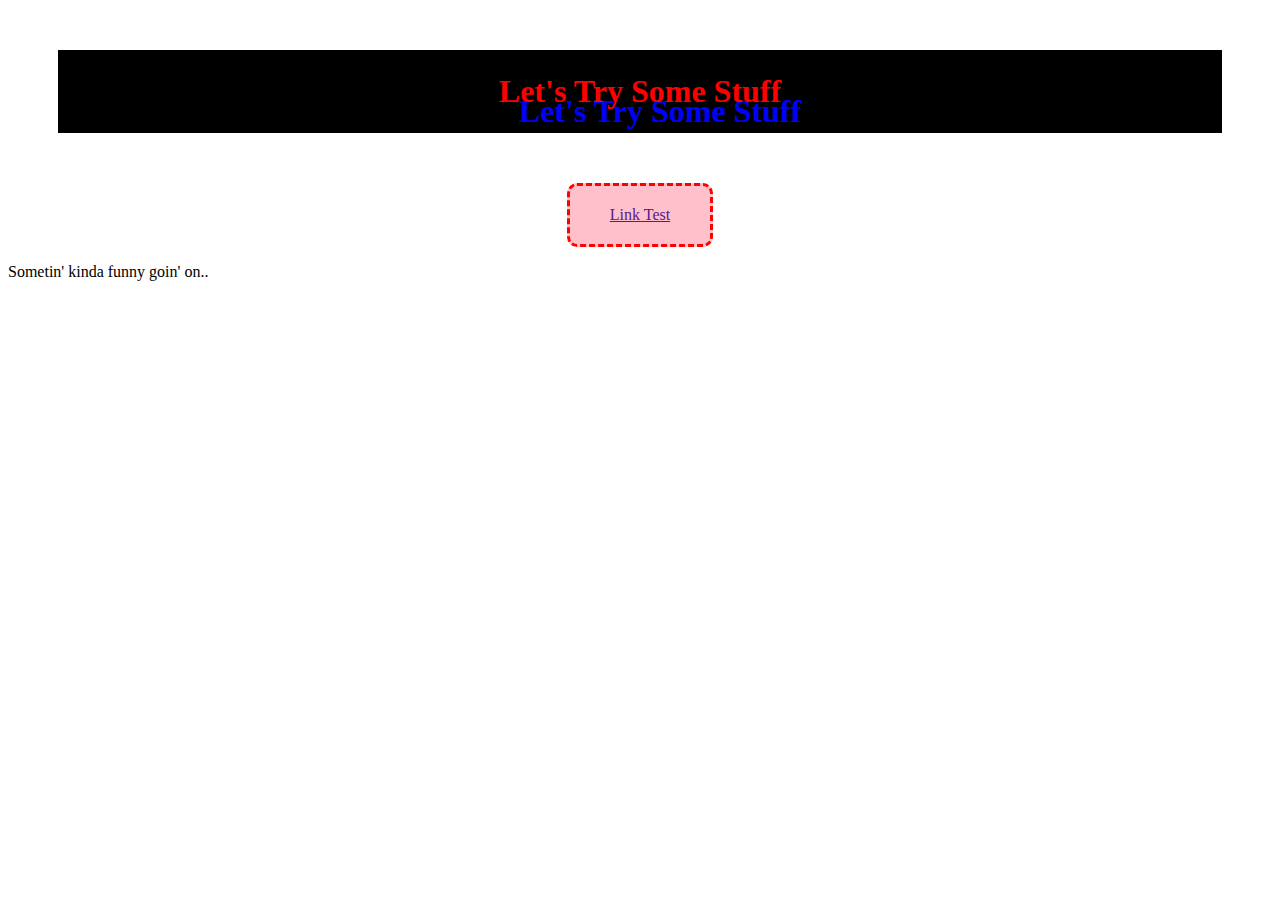
==== Test/testing.html @ 2c68e5e2 "save" ====
<!DOCTYPE html>
<html lang="en">
  <head>
    <meta charset="UTF-8" />
    <meta name="viewport" content="width=device-width, initial-scale=1.0" />
    <title>Let's Try Some Stuff</title>
    <link rel="stylesheet" href="testing.css" />
  </head>
  <body>
    <header>
      <h1>Let's Try Some Stuff</h1>
    </header>
    <main>
      <div>
        <a href=""> Link Test </a>
      </div>
      <div>
        <p class=wavy> Sometin' kinda funny goin' on..</p>
      </div>
    </main>
    <script src="testing.css"></script>
  </body>
</html>
---- Test/testing.css ----
/* Creates a heading with a shadow */
h1 {
    color: red;
    text-shadow: 20px 20px blue;
    padding: 20px;
    margin: 50px;
    text-align: center;
    border: solid black;
    background-color: black;
}

/* Creates a hypertext link with interactive effect */
a:hover {
    font-size: 40px;
    color: green;
    text-decoration: none;
}
a:active {
    color: yellow;
}

a:visited {
    text-decoration: none;
    /* color: gray; */
}

/* Styles the link */
a {
    border: dashed 3px red;
    border-radius: 10px;
    padding: 20px; 
    display: block;
    width: 100px;
    text-align: center;
    margin: auto;
    background-color: pink;
}

/* .wavy {
    text-transform: capitalize;
    text-decoration-style: wavy;
} */

/* Creates a hovering effect on the title */
/* It didn't work :( */
h1:hover {
    font-weight: bold;
}
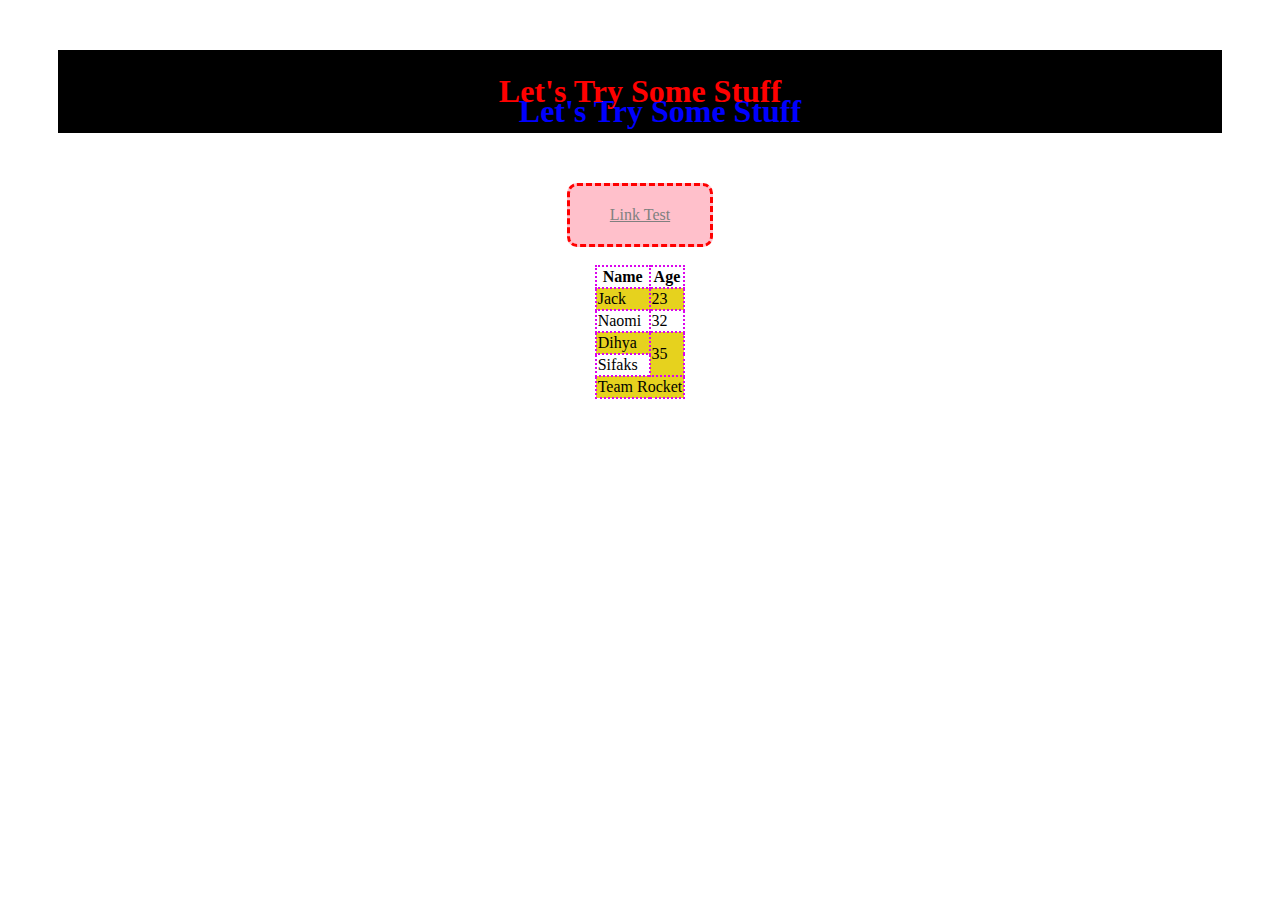
==== commit e05d6361: "new stuff" ====
--- a/Test/testing.html
+++ b/Test/testing.html
@@ -12,10 +12,35 @@
     </header>
     <main>
       <div>
-        <a href=""> Link Test </a>
+         <a href=""> Link Test </a> <br>
       </div>
+    
+      <!-- Creates a 2rows 2cols table with header row -->
       <div>
-        <p class=wavy> Sometin' kinda funny goin' on..</p>
+      <table>
+        <tr>
+          <th>Name</th>
+          <th>Age</th>
+        </tr>
+        <tr>
+          <td>Jack</td>
+          <td>23</td>
+        </tr>
+        <tr>
+          <td>Naomi</td>
+          <td>32</td>
+        </tr>
+        <tr>
+          <td>Dihya</td>
+          <td rowspan="2">35</td>
+        </tr>
+        <tr>
+          <td>Sifaks</td>
+        </tr>
+        <tr>
+          <td colspan="2"> Team Rocket</td>
+        </tr>
+      </table>
       </div>
     </main>
     <script src="testing.css"></script>
--- a/Test/testing.css
+++ b/Test/testing.css
@@ -13,19 +13,20 @@
 a:hover {
     font-size: 40px;
     color: green;
-    text-decoration: none;
+    text-decoration: wavy;
+    text-transform: capitalize;
 }
 a:active {
     color: yellow;
-}
+} 
 
 a:visited {
-    text-decoration: none;
-    /* color: gray; */
-}
+    text-decoration: none; 
+    color: gray;
+} 
 
 /* Styles the link */
-a {
+ a {
     border: dashed 3px red;
     border-radius: 10px;
     padding: 20px; 
@@ -34,15 +35,21 @@
     text-align: center;
     margin: auto;
     background-color: pink;
-}
+ } 
 
-/* .wavy {
-    text-transform: capitalize;
-    text-decoration-style: wavy;
-} */
 
 /* Creates a hovering effect on the title */
 /* It didn't work :( */
 h1:hover {
     font-weight: bold;
 }
+
+table, th, td  {
+    border: 2px dotted rgb(218, 4, 238);
+    margin: auto;
+    border-collapse: collapse;
+}
+
+tr:nth-child(even) {
+    background-color: rgb(230, 210, 30);
+}
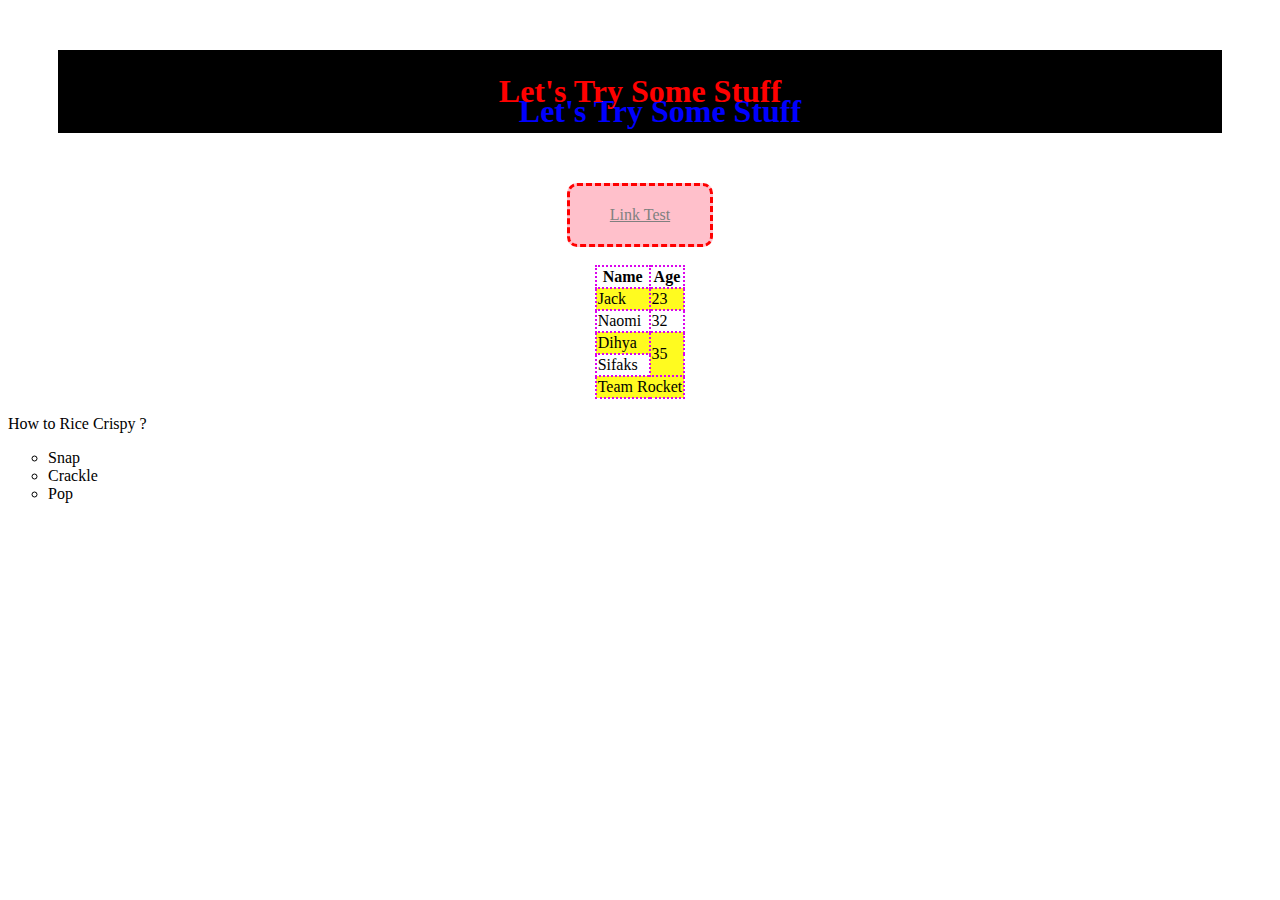
==== commit 83b822b2: "list added" ====
--- a/Test/testing.html
+++ b/Test/testing.html
@@ -42,6 +42,14 @@
         </tr>
       </table>
       </div>
+      <div>
+        <p>How to Rice Crispy ?</p>
+        <ul> 
+          <li>Snap</li>
+          <li>Crackle</li>
+          <li>Pop</li>
+        </ul>
+      </div>
     </main>
     <script src="testing.css"></script>
   </body>
--- a/Test/testing.css
+++ b/Test/testing.css
@@ -51,5 +51,9 @@
 }
 
 tr:nth-child(even) {
-    background-color: rgb(230, 210, 30);
+    background-color: rgb(255, 251, 32);
 }
+
+ul {
+    list-style: circle ;
+}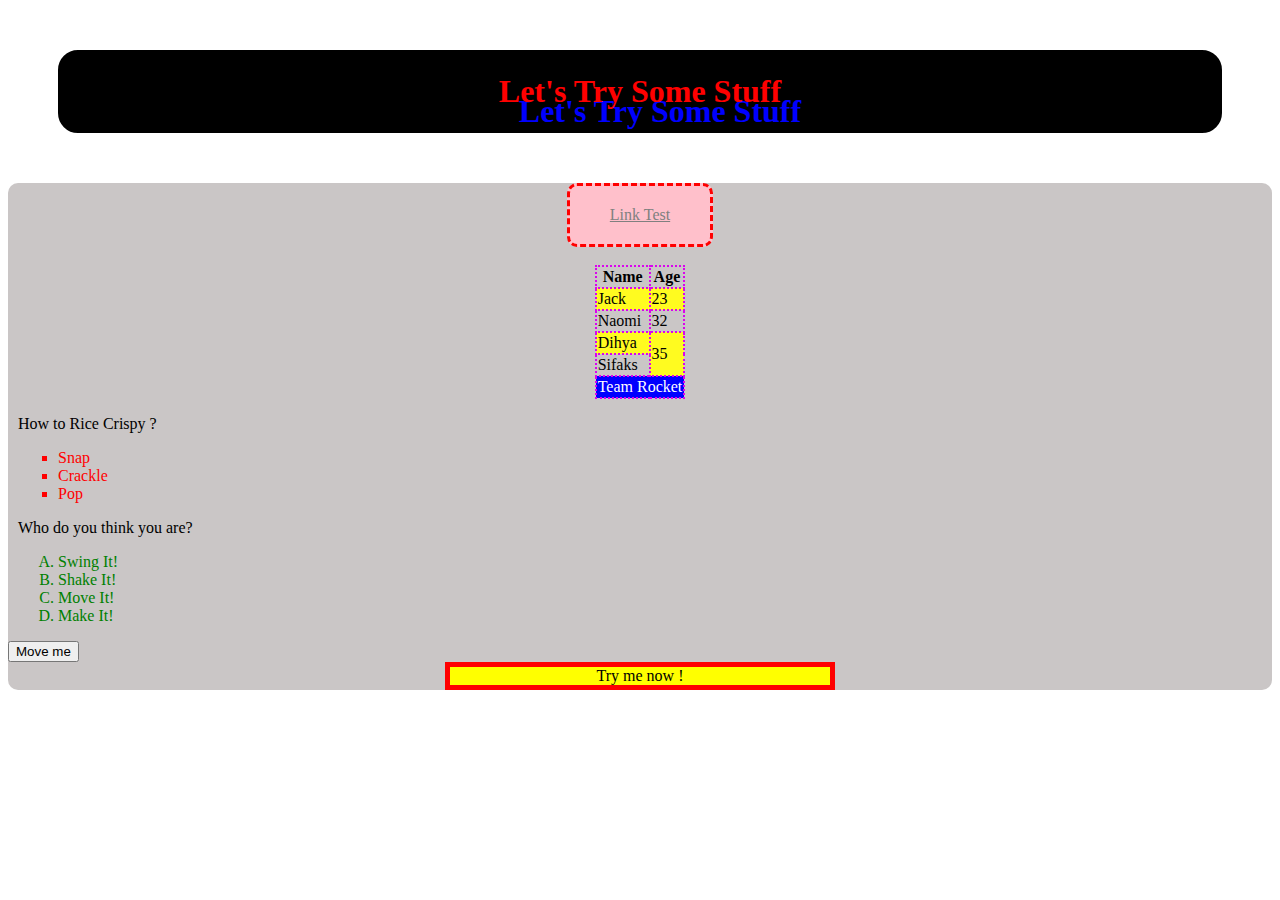
==== commit cd27d97d: "added transitions" ====
--- a/Test/testing.html
+++ b/Test/testing.html
@@ -14,10 +14,10 @@
       <div>
          <a href=""> Link Test </a> <br>
       </div>
-    
+
       <!-- Creates a 2rows 2cols table with header row -->
       <div>
-      <table>
+      <table class="bigger">
         <tr>
           <th>Name</th>
           <th>Age</th>
@@ -42,7 +42,8 @@
         </tr>
       </table>
       </div>
-      <div>
+
+      <div class="spaced">
         <p>How to Rice Crispy ?</p>
         <ul> 
           <li>Snap</li>
@@ -50,7 +51,22 @@
           <li>Pop</li>
         </ul>
       </div>
+      <div class="spaced">
+        <p>Who do you think you are?</p>
+        <ol>
+          <li>Swing it!</li>
+          <li>Shake it!</li>
+          <li>Move it!</li>
+          <li>Make it!</li>
+        </ol>
+      </div>
+      <div>
+        <button class="moving"> Move me</button>
+      </div>
+      <div>
+        <p class="anime">Try me now !</p>
+      </div>
     </main>
-    <script src="testing.css"></script>
+    <script src="testing.js"></script>
   </body>
 </html>
--- a/Test/testing.css
+++ b/Test/testing.css
@@ -1,3 +1,9 @@
+main {
+    background-color: rgb(202, 198, 198);
+    border-radius: 10px;
+}
+
+
 /* Creates a heading with a shadow */
 h1 {
     color: red;
@@ -6,27 +12,13 @@
     margin: 50px;
     text-align: center;
     border: solid black;
+    border-radius: 20px;
     background-color: black;
 }
 
-/* Creates a hypertext link with interactive effect */
-a:hover {
-    font-size: 40px;
-    color: green;
-    text-decoration: wavy;
-    text-transform: capitalize;
-}
-a:active {
-    color: yellow;
-} 
-
-a:visited {
-    text-decoration: none; 
-    color: gray;
-} 
 
 /* Styles the link */
- a {
+a {
     border: dashed 3px red;
     border-radius: 10px;
     padding: 20px; 
@@ -35,13 +27,32 @@
     text-align: center;
     margin: auto;
     background-color: pink;
- } 
+} 
+
+/* Creates a hypertext link with interactive effect */
+a:visited {
+    text-decoration: none; 
+    color: gray;
+} 
+
+a:hover {
+    font-size: 40px;
+    color: green;
+    text-decoration: wavy;
+    text-transform: capitalize;
+}
+
+a:active {
+    color: yellow;
+} 
 
 
 /* Creates a hovering effect on the title */
-/* It didn't work :( */
 h1:hover {
     font-weight: bold;
+    background-color: gray;
+    color: pink;
+    text-shadow: rgb(73, 176, 245);
 }
 
 table, th, td  {
@@ -54,6 +65,48 @@
     background-color: rgb(255, 251, 32);
 }
 
+tr:nth-child(6) {
+    background-color: blue;
+    color: white;
+}
+
 ul {
-    list-style: circle ;
+    list-style: square ;
+    color: red;
+}
+
+ol {
+    color: green;
+    text-transform: capitalize;
+    list-style-type : upper-alpha
+}
+
+.spaced {
+    padding-left: 10px;
+}
+
+.moving:hover {
+    transform: translate(20px);
+}
+
+p.anime { 
+border: solid 5px red;
+width: 200px;
+text-align: center;
+margin: auto;
+width: 30%;
+background-color: yellow;
+transition: width 2s, background-color 2s;
+}
+
+p.anime:hover {
+width: 100%;
+background-color: green;
+}
+
+.bigger {
+    transition: transform 2s;
+}
+.bigger:hover {
+    transform: scale(1.5) ;
 }